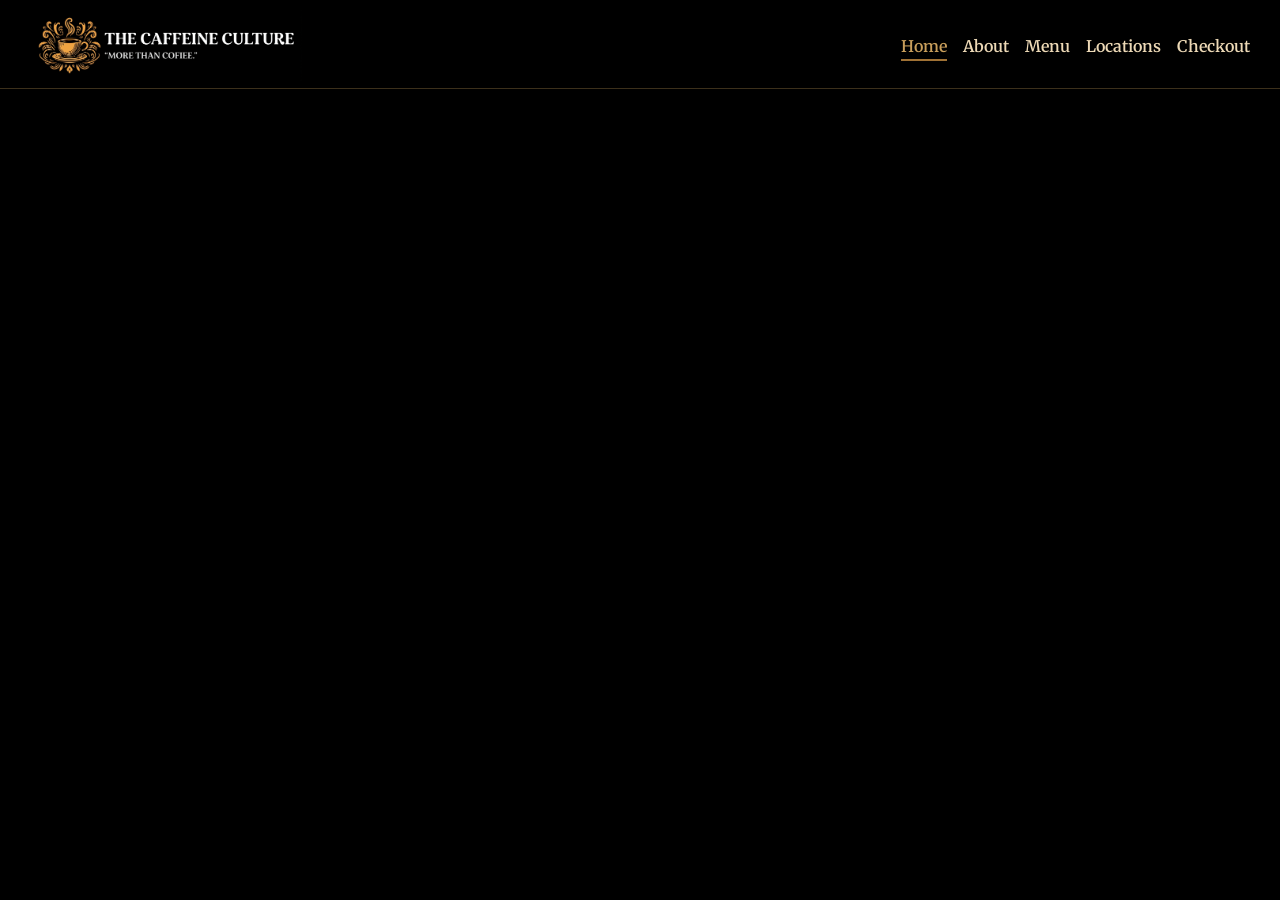
==== index.html @ e57057b3 "Initial project setup" ====
<!DOCTYPE html>
<html lang="en">

<head>
  <meta charset="UTF-8" />
  <meta name="viewport" content="width=device-width, initial-scale=1.0" />
  <title>The Caffeine Culture</title>

  <!-- Favicon -->
  <link rel="icon" type="image/png" href="assets/images/Logo/Main-Logo.png">

  <!-- AOS Animation CSS -->
  <link rel="stylesheet" href="https://unpkg.com/aos@2.3.1/dist/aos.css">

  <!-- Swiper CSS -->
  <link rel="stylesheet" href="https://cdn.jsdelivr.net/npm/swiper@11/swiper-bundle.min.css">

  <!-- Google Fonts -->
  <link rel="preconnect" href="https://fonts.googleapis.com">

  <link rel="preconnect" href="https://fonts.gstatic.com" crossorigin>

  <link
    href="https://fonts.googleapis.com/css2?family=Merriweather:ital,opsz,wdth,wght@0,18..144,87..112,300..900;1,18..144,87..112,300..900&family=Roboto+Slab:wght@100..900&display=swap"
    rel="stylesheet">

  <!-- Main CSS -->
  <link rel="stylesheet" href="assets/css/main.css">

</head>

<body>

  <div id="header"></div>

  <main class="home-page">
    <section class="hero-section content-width common-section-border has-custom-paddings hide">
      <div class="hero-overlay container" data-aos="fade-up">
        <div class="hero-copy">
          <h3 class="hero-kicker">How You Can Feel The Energy</h3>
          <h1>Start your day with a black coffee</h1>
          <p>Discover premium coffee, handcrafted beverages, and a cozy atmosphere inspired by Sri Lankan coffee
            traditions.</p>
          <div class="hero-actions">
            <a class="btn action-btn" href="products.html">Buy Now</a>
            <a class="btn ghost-btn" href="about.html">Learn More</a>
          </div>
        </div>
        <div class="hero-brand">
          <img src="assets/images/Background/Hero-Bg-Main.jpg" alt="The Caffeine Culture emblem" />
        </div>
      </div>
    </section>

    <section class="home-highlights container hide" data-aos="fade-up" data-aos-delay="100">
      <h2 class="section-title">Why Coffee Lovers Choose Us</h2>
      <p class="section-lead">From bean sourcing to your final sip, every detail is crafted for quality, comfort, and
        consistency.</p>
      <div class="highlight-grid">
        <article class="highlight-card" data-aos="zoom-in" data-aos-delay="50">
          <h3>Single Origin Beans</h3>
          <p>Freshly roasted beans selected from ethical farms and curated for rich, balanced flavor.</p>
        </article>
        <article class="highlight-card" data-aos="zoom-in" data-aos-delay="100">
          <h3>Barista Craft</h3>
          <p>Every cup is brewed by trained baristas with precision and passion.</p>
        </article>
        <article class="highlight-card" data-aos="zoom-in" data-aos-delay="150">
          <h3>Cozy Ambience</h3>
          <p>A warm space for work, friends, and relaxing coffee moments throughout the day.</p>
        </article>
      </div>
    </section>
  </main>

  <div id="footer"></div>

  <script src="https://unpkg.com/aos@2.3.1/dist/aos.js"></script>
  <script src="https://cdn.jsdelivr.net/npm/swiper@11/swiper-bundle.min.js"></script>

  <!-- Your Main JS -->
  <script type="module" src="js/main.js"></script>

</body>

</html>
---- assets/css/main.css ----
/* =========================
   COLORS
========================= */
/* Gradient Colors */
/* Border / Divider Colors */
/* =========================
   BREAKPOINTS
========================= */
/* =========================
   DESKTOP TYPOGRAPHY
========================= */
/* Fonts */
/* =========================
   MOBILE TYPOGRAPHY
========================= */
/* Base Reset */
*,
*::before,
*::after {
  box-sizing: border-box;
}

html,
body {
  margin: 0;
  padding: 0;
}

/* Breakpoints */
/* Hover */
/* Accessibility */
.sr-only {
  position: absolute;
  width: 1px;
  height: 1px;
  padding: 0;
  margin: -1px;
  overflow: hidden;
  border: 0;
  white-space: nowrap;
  clip: rect(1px, 1px, 1px, 1px);
  clip-path: inset(50%);
  -webkit-clip-path: inset(50%);
}

/* Typography */
/* Functions */
/* Truncate */
/* Layout */
.has-custom-paddings {
  padding-block: 45px;
}
@media (min-width: 1200px) {
  .has-custom-paddings {
    padding-block: 90px;
  }
}

.common-section-border {
  width: 100%;
  border-bottom: 1px solid rgba(200, 158, 91, 0.35);
}

.content-width {
  width: calc(100% - 40px);
  margin: 0 auto;
}
@media (min-width: 768px) {
  .content-width {
    width: calc(100% - 60px);
  }
}
@media (min-width: 1440px) {
  .content-width {
    width: calc(100% - 100px);
  }
}

.hide {
  display: none !important;
}

picture {
  display: block;
  width: 100%;
  height: 100%;
}
picture .image,
picture img {
  display: block;
  width: 100%;
  height: 100%;
  object-fit: cover;
  object-position: center;
}

/* =========================
   BUTTON BASE
========================= */
/* =========================
   BUTTON BASE
========================= */
.light-btn, .ghost-btn, .action-btn,
.btn {
  background: none;
  border: none;
  border-radius: 0;
  padding: 0;
  cursor: pointer;
  width: fit-content;
  position: relative;
  overflow: hidden;
  display: inline-flex;
  align-items: center;
  justify-content: center;
  padding: 8px 24px;
  border-radius: 100px;
  font-family: "Roboto Slab", serif;
  font-size: 16px;
  font-weight: 600;
  line-height: 1.25;
  cursor: pointer;
  white-space: nowrap;
  z-index: 1;
  transition: color 0.4s ease;
}
@media (min-width: 992px) {
  .light-btn, .ghost-btn, .action-btn,
  .btn {
    font-size: 18px;
  }
}
.light-btn::after, .ghost-btn::after, .action-btn::after,
.btn::after {
  content: "";
  position: absolute;
  z-index: -1;
  transition: transform 0.4s ease;
}

button:focus {
  outline: none;
}
button:focus-visible {
  outline: 3px solid #a07235;
  outline-offset: 3px;
}

/* ===============
   ACTION BUTTON
=============== */
.action-btn {
  background: linear-gradient(135deg, #8a5730, #c9a15f);
  color: #000000;
  outline: 1px solid rgba(207, 176, 122, 0.4);
}
.action-btn::after {
  inset: 0 -20%;
  background: linear-gradient(125deg, #383027 0%, #1a110d 45%, #251915 100%);
  opacity: 0.9;
  transform: skewX(-45deg) scaleX(0);
  transform-origin: right center;
  transition-duration: 0.5s;
  transition-timing-function: cubic-bezier(0.4, 0, 0.2, 1);
}
@media (hover: hover) and (pointer: fine) {
  .action-btn:hover {
    color: #cfb07a;
  }
  .action-btn:hover::after {
    transform: skewX(-45deg) scaleX(1);
  }
}

/* ===============
   GHOST BUTTON
=============== */
.ghost-btn {
  background: transparent;
  outline: 1.5px solid #c89e5b;
  color: #c89e5b;
  backdrop-filter: blur(10px);
}
.ghost-btn::after {
  inset: 0 -30%;
  background: #c89e5b;
  transform: skewX(-45deg) scaleX(0);
  transition-duration: 0.5s;
}
@media (hover: hover) and (pointer: fine) {
  .ghost-btn:hover {
    color: #000000;
  }
  .ghost-btn:hover::after {
    transform: skewX(-45deg) scaleX(1);
  }
}

/* ===============
   LIGHT BUTTON
=============== */
.light-btn {
  background: #edd9b6;
  outline: 1px solid rgba(237, 217, 182, 0.5);
  color: #000000;
}
.light-btn::after {
  inset: 0 -20%;
  background: linear-gradient(90deg, #a77228, #dfc08d);
  transform: skewX(-45deg) scaleX(0);
  transform-origin: left center;
  transition-duration: 0.5s;
  transition-timing-function: cubic-bezier(0.4, 0, 0.2, 1);
}
@media (hover: hover) and (pointer: fine) {
  .light-btn:hover::after {
    transform: skewX(-45deg) scaleX(1);
  }
}

/* =========================
   LINK BASE
========================= */
.light-link, .dark-link {
  position: relative;
  width: fit-content;
  font-size: 18px;
  font-weight: 600;
  text-decoration: none;
  transition: color 0.3s ease;
}
.light-link::after, .dark-link::after {
  content: "";
  position: absolute;
  left: 0;
  bottom: -6px;
  width: 100%;
  height: 2px;
  transform: scaleX(0);
  transform-origin: left;
  transition: transform 0.35s ease;
}
@media (hover: hover) and (pointer: fine) {
  .light-link:hover::after, .dark-link:hover::after {
    transform: scaleX(1);
  }
}

/* ===============
   DARK LINK
=============== */
.dark-link {
  color: #4c2b0b;
}
.dark-link::after {
  background: #4c2b0b;
}

/* ===============
   LIGHT LINK
=============== */
.light-link {
  color: #c89e5b;
}
.light-link::after {
  background: #c89e5b;
}

/* =========================
   ARROW BASE
========================= */
.light-arrow, .ghost-arrow, .dark-arrow {
  position: relative;
  overflow: hidden;
  display: inline-flex;
  align-items: center;
  justify-content: center;
  width: 40px;
  height: 40px;
  cursor: pointer;
  z-index: 1;
  transition: color 0.4s ease;
}
.light-arrow::after, .ghost-arrow::after, .dark-arrow::after {
  content: "";
  position: absolute;
  top: 0;
  width: 0;
  height: 100%;
  z-index: -1;
  transition: width 0.5s cubic-bezier(0.25, 1, 0.5, 1);
}
.light-arrow svg, .ghost-arrow svg, .dark-arrow svg {
  width: 20px;
  height: 20px;
}
@media (min-width: 992px) {
  .light-arrow svg, .ghost-arrow svg, .dark-arrow svg {
    width: 25px;
    height: 25px;
  }
}

/* ===============
   DARK ARROW
=============== */
.dark-arrow {
  background: linear-gradient(135deg, #8a5730, #c9a15f);
  color: #000000;
  outline: 1px solid rgba(207, 176, 122, 0.5);
}
.dark-arrow::after {
  background: linear-gradient(125deg, #383027 0%, #1a110d 45%, #251915 100%);
}
@media (hover: hover) and (pointer: fine) {
  .dark-arrow:hover {
    color: #cfb07a;
  }
  .dark-arrow:hover::after {
    width: 100%;
  }
}

/* ===============
   GHOST ARROW
=============== */
.ghost-arrow {
  background: transparent;
  color: #c89e5b;
  border: 1px solid #c89e5b;
  backdrop-filter: blur(10px);
}
.ghost-arrow::after {
  background: #c89e5b;
}
@media (hover: hover) and (pointer: fine) {
  .ghost-arrow:hover {
    color: #000000;
  }
  .ghost-arrow:hover::after {
    width: 100%;
  }
}

/* ===============
   LIGHT ARROW
=============== */
.light-arrow {
  background: #edd9b6;
  color: #000000;
}
.light-arrow::after {
  background: linear-gradient(90deg, #a77228, #dfc08d);
}
@media (hover: hover) and (pointer: fine) {
  .light-arrow:hover::after {
    width: 100%;
  }
}

/* =========================
   ARROWS PAIR
========================= */
.arrows-pair {
  display: inline-flex;
  align-items: center;
  gap: 10px;
}
@media (min-width: 992px) {
  .arrows-pair {
    gap: 12px;
  }
}
.arrows-pair .slider-arrow:first-child svg {
  transform: rotate(180deg);
}
.arrows-pair .slider-arrow:first-child::after {
  right: 0;
}
.arrows-pair .slider-arrow:last-child::after {
  left: 0;
}

.site-footer {
  background: #000000;
  color: #edd9b6;
  padding: 2.3rem 1rem 1rem;
  border-top: 1px solid rgba(200, 158, 91, 0.35);
}

.footer-grid {
  display: grid;
  gap: 1.25rem;
  grid-template-columns: 1.6fr 1fr 1fr;
  margin-bottom: 1.4rem;
}
.footer-grid h4 {
  color: #c89e5b;
  margin-bottom: 0.5rem;
}
.footer-grid a,
.footer-grid p {
  display: block;
  color: #edd9b6;
  text-decoration: none;
  margin-bottom: 0.3rem;
}
.footer-grid a {
  transition: color 0.2s ease;
}
@media (hover: hover) and (pointer: fine) {
  .footer-grid a:hover {
    color: #cfb07a;
  }
}

.footer-logo {
  width: min(260px, 100%);
  margin-bottom: 0.7rem;
}

.footer-bottom {
  text-align: center;
  border-top: 1px solid #2a2a2a;
  padding-top: 0.9rem;
  margin: 0;
}

@media (max-width: 800px) {
  .footer-grid {
    grid-template-columns: 1fr;
  }
}
.site-header {
  position: sticky;
  top: 0;
  z-index: 100;
  background: #000000;
  border-bottom: 1px solid rgba(200, 158, 91, 0.3);
}
.site-header .container {
  display: flex;
  align-items: center;
  justify-content: space-between;
  padding-inline: 10px;
  padding-block: 10px 7px;
}
@media (min-width: 768px) {
  .site-header .container {
    padding-inline: 25px;
  }
}
@media (min-width: 992px) {
  .site-header .container {
    padding-inline: 30px;
  }
}

.brand-wrap {
  display: inline-flex;
  align-items: center;
  height: 71px;
  max-width: 272px;
  text-decoration: none;
}
.brand-wrap .brand {
  width: 100%;
  height: 100%;
}

.site-navbar {
  display: flex;
  align-items: center;
  gap: 1.3rem;
}
.site-navbar .nav-toggle {
  display: none;
  background: transparent;
  border: 1px solid rgba(200, 158, 91, 0.5);
  border-radius: 0.45rem;
  width: 42px;
  height: 38px;
  align-items: center;
  justify-content: center;
  flex-direction: column;
  gap: 5px;
  cursor: pointer;
  padding: 0;
}
.site-navbar .nav-toggle span {
  width: 20px;
  height: 2px;
  border-radius: 2px;
  background: #edd9b6;
  transition: transform 0.25s ease, opacity 0.25s ease;
}
@media (min-width: 992px) {
  .site-navbar .nav-cta {
    display: none;
  }
}
.site-navbar .site-navbar__links {
  list-style: none;
  display: flex;
  align-items: center;
  gap: 1rem;
  margin: 0;
  padding: 0;
}
.site-navbar a {
  color: #edd9b6;
  text-decoration: none;
  font-weight: 600;
  padding-bottom: 0.2rem;
  border-bottom: 2px solid transparent;
  transition: color 0.25s ease, border-color 0.25s ease, text-shadow 0.25s ease;
}
@media (hover: hover) and (pointer: fine) {
  .site-navbar a:hover {
    color: #c89e5b;
    border-color: #a07235;
    text-shadow: 0 0 12px rgba(200, 158, 91, 0.45);
  }
}
.site-navbar a:focus {
  outline: none;
}
.site-navbar a:focus-visible {
  outline: 3px solid #c89e5b;
  outline-offset: 3px;
}
.site-navbar a.is-active {
  color: #c89e5b;
  border-color: #a07235;
}

.site-navbar.is-open .nav-toggle span:nth-child(1) {
  transform: translateY(7px) rotate(45deg);
}
.site-navbar.is-open .nav-toggle span:nth-child(2) {
  opacity: 0;
}
.site-navbar.is-open .nav-toggle span:nth-child(3) {
  transform: translateY(-7px) rotate(-45deg);
}

@media (max-width: 900px) {
  .site-navbar .nav-toggle {
    display: inline-flex;
  }
  .site-navbar .site-navbar__links {
    position: absolute;
    right: 1rem;
    top: calc(100% + 0.6rem);
    width: min(260px, 100vw - 2rem);
    background: rgba(0, 0, 0, 0.97);
    border: 1px solid #2a2a2a;
    border-radius: 0.8rem;
    padding: 0.85rem;
    display: grid;
    gap: 0.4rem;
    opacity: 0;
    transform: translateY(-12px);
    pointer-events: none;
    transition: opacity 0.25s ease, transform 0.25s ease;
  }
  .site-navbar .nav-cta {
    display: none;
  }
  .site-navbar.is-open .site-navbar__links {
    opacity: 1;
    transform: translateY(0);
    pointer-events: auto;
  }
}
body {
  font-family: "Merriweather", serif;
  background: #000000;
  text-rendering: optimizeLegibility;
  -webkit-font-smoothing: antialiased;
}

h1,
h2,
h3,
h4,
h5,
p {
  margin: 0;
}

/* Reusable heading and body classes */
/* H1 */
/* H2 */
/* H3 */
/* H4 */
/* Body Text */
/* Apply styles */
h1,
.h1-title {
  font-family: "Merriweather", serif;
  color: #c89e5b;
  font-size: 35px;
  line-height: 1.143;
  letter-spacing: 0.175px;
  font-optical-sizing: auto;
}
@media (min-width: 1200px) {
  h1,
  .h1-title {
    font-size: 46px;
    line-height: 1.174;
    letter-spacing: 0.69px;
  }
}

h2,
.h2-subtitle {
  font-family: "Merriweather", serif;
  color: #84593d;
  font-size: 26px;
  line-height: 1.154;
  letter-spacing: 0.078px;
  font-optical-sizing: auto;
}
@media (min-width: 1200px) {
  h2,
  .h2-subtitle {
    font-size: 36px;
    line-height: 1.167;
    letter-spacing: 0.36px;
  }
}

h3,
.h3-style {
  font-style: italic;
  font-family: "Merriweather-regular", serif;
  color: #edd9b6;
  font-size: 24px;
  line-height: 1.125;
  letter-spacing: 0.048px;
  font-optical-sizing: auto;
}
@media (min-width: 1200px) {
  h3,
  .h3-style {
    font-size: 32px;
    line-height: 1.1875;
    letter-spacing: 0.16px;
  }
}

h4,
.h4-style {
  font-weight: 500;
  font-family: "Roboto Slab", serif;
  color: #a07235;
  font-size: 20px;
  line-height: 1.2;
  letter-spacing: 0.2px;
  font-optical-sizing: auto;
}
@media (min-width: 1200px) {
  h4,
  .h4-style {
    font-size: 24px;
    line-height: 1.25;
    letter-spacing: 0.24px;
  }
}

p,
.body-text {
  font-weight: 400;
  font-family: "Roboto Slab", serif;
  color: #ffffff;
  font-size: 15px;
  line-height: 1.267;
  letter-spacing: 0.105px;
  font-optical-sizing: auto;
}
@media (min-width: 1200px) {
  p,
  .body-text {
    font-size: 17px;
    line-height: 1.177;
    letter-spacing: 0.17px;
  }
}

/* Eyebrow Tag */
.eyebrow {
  font-size: 14px;
  font-weight: 600;
  letter-spacing: 0.12em;
  text-transform: uppercase;
  color: #a07235;
}
@media (min-width: 992px) {
  .eyebrow {
    font-size: 16px;
    letter-spacing: 0.14em;
  }
}

.home-page .hero-section {
  position: relative;
  min-height: 730px;
}
@media (min-width: 768px) {
  .home-page .hero-section {
    min-height: 675px;
  }
}
@media (min-width: 992px) {
  .home-page .hero-section {
    min-height: 780px;
  }
}

.hero-overlay {
  width: 100%;
  display: grid;
  align-items: center;
  grid-template-columns: 1.25fr 1fr;
  gap: 1rem;
}

.hero-copy {
  max-width: 60ch;
  background: rgba(0, 0, 0, 0.72);
  border: 1px solid rgba(200, 158, 91, 0.45);
  border-radius: 1rem;
  padding: clamp(1.2rem, 3vw, 2rem);
  box-shadow: 0 20px 40px rgba(0, 0, 0, 0.45);
}
.hero-copy .hero-kicker {
  letter-spacing: 0.1em;
  text-transform: uppercase;
  color: #c89e5b;
  font-size: 0.75rem;
  margin-bottom: 0.6rem;
}

.hero-actions {
  display: flex;
  gap: 0.8rem;
  flex-wrap: wrap;
}

.home-highlights {
  padding: 1rem 0 4rem;
}
.home-highlights .highlight-grid {
  margin-top: 1.75rem;
  display: grid;
  gap: 1rem;
  grid-template-columns: repeat(auto-fit, minmax(220px, 1fr));
}
.home-highlights .highlight-card {
  background: #0f0b08;
  border: 1px solid rgba(200, 158, 91, 0.26);
  border-radius: 1rem;
  padding: 1.25rem;
  transition: transform 0.22s ease, box-shadow 0.22s ease;
}
.home-highlights .highlight-card h3 {
  color: #c89e5b;
  margin-bottom: 0.4rem;
}
@media (hover: hover) and (pointer: fine) {
  .home-highlights .highlight-card:hover {
    transform: translateY(-4px);
    box-shadow: 0 10px 20px rgba(0, 0, 0, 0.3);
  }
}

@media (max-width: 900px) {
  .hero-overlay {
    grid-template-columns: 1fr;
  }
  .hero-brand {
    order: -1;
  }
  .hero-brand img {
    width: min(64vw, 280px);
  }
}
.sg-page {
  display: flex;
  flex-direction: column;
}
.sg-page .sg-section {
  display: flex;
  flex-direction: column;
  gap: 30px;
}
.sg-page .section-heading {
  display: flex;
  flex-direction: column;
  gap: 12px;
}
.sg-page {
  /* ===================
     COLOR SECTION
  ==================== */
}
.sg-page .test-color .color-grid,
.sg-page .test-color .gradient-grid {
  display: flex;
  align-items: center;
  flex-wrap: wrap;
  gap: 20px;
}
.sg-page .test-color .colour {
  width: 120px;
  height: 120px;
  border-radius: 20px;
  overflow: hidden;
  border: 1px solid rgba(255, 255, 255, 0.08);
}
.sg-page .test-color .colour1 {
  background: #4c2b0b;
}
.sg-page .test-color .colour2 {
  background: #84593d;
}
.sg-page .test-color .colour3 {
  background: #c89e5b;
}
.sg-page .test-color .colour4 {
  background: #cfb07a;
}
.sg-page .test-color .colour5 {
  background: #a07235;
}
.sg-page .test-color .colour6 {
  background: #edd9b6;
}
.sg-page .test-color .colour7 {
  background: #ffffff;
}
.sg-page .test-color .colour8 {
  background: linear-gradient(125deg, #383027 0%, #1a110d 45%, #251915 100%);
}
.sg-page .test-color .colour9 {
  background: linear-gradient(90deg, #a77228, #dfc08d);
}
.sg-page .test-color .colour10 {
  background: linear-gradient(135deg, #8a5730, #c9a15f);
}
.sg-page {
  /* =========================
     TYPOGRAPHY
  ========================== */
}
.sg-page .typography-stack {
  display: flex;
  flex-direction: column;
  gap: 32px;
}
.sg-page {
  /* =========================
     BUTTONS
  ========================== */
}
.sg-page .button-grid {
  display: flex;
  align-items: center;
  flex-wrap: wrap;
  gap: 24px;
}
.sg-page {
  /* =========================
     LINKS
  ========================== */
}
.sg-page .links-grid {
  display: flex;
  align-items: center;
  flex-wrap: wrap;
  gap: 40px;
}
.sg-page {
  /* =========================
     SLIDER ARROWS
  ========================== */
}
.sg-page .arrows-grid {
  display: flex;
  align-items: center;
  flex-wrap: wrap;
  gap: 24px;
}

/*# sourceMappingURL=main.css.map */
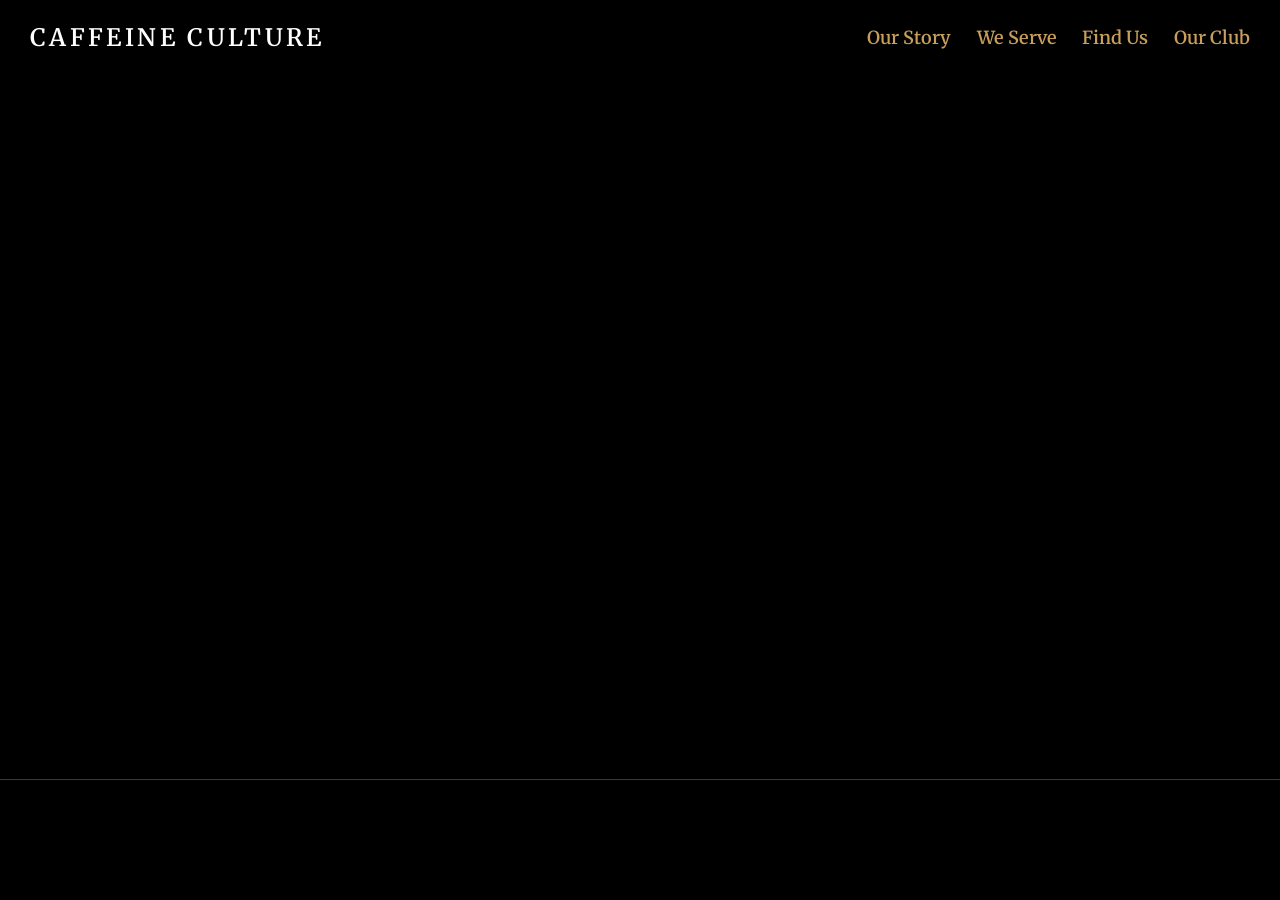
==== commit c332df34: "Header Development - V001" ====
--- a/index.html
+++ b/index.html
@@ -17,7 +17,6 @@
 
   <!-- Google Fonts -->
   <link rel="preconnect" href="https://fonts.googleapis.com">
-
   <link rel="preconnect" href="https://fonts.gstatic.com" crossorigin>
 
   <link
@@ -34,8 +33,10 @@
   <div id="header"></div>
 
   <main class="home-page">
-    <section class="hero-section content-width common-section-border has-custom-paddings hide">
-      <div class="hero-overlay container" data-aos="fade-up">
+    <section class="hero-section common-section-border">
+
+
+      <div class="hero-overlay container hide" data-aos="fade-up">
         <div class="hero-copy">
           <h3 class="hero-kicker">How You Can Feel The Energy</h3>
           <h1>Start your day with a black coffee</h1>
@@ -46,29 +47,6 @@
             <a class="btn ghost-btn" href="about.html">Learn More</a>
           </div>
         </div>
-        <div class="hero-brand">
-          <img src="assets/images/Background/Hero-Bg-Main.jpg" alt="The Caffeine Culture emblem" />
-        </div>
-      </div>
-    </section>
-
-    <section class="home-highlights container hide" data-aos="fade-up" data-aos-delay="100">
-      <h2 class="section-title">Why Coffee Lovers Choose Us</h2>
-      <p class="section-lead">From bean sourcing to your final sip, every detail is crafted for quality, comfort, and
-        consistency.</p>
-      <div class="highlight-grid">
-        <article class="highlight-card" data-aos="zoom-in" data-aos-delay="50">
-          <h3>Single Origin Beans</h3>
-          <p>Freshly roasted beans selected from ethical farms and curated for rich, balanced flavor.</p>
-        </article>
-        <article class="highlight-card" data-aos="zoom-in" data-aos-delay="100">
-          <h3>Barista Craft</h3>
-          <p>Every cup is brewed by trained baristas with precision and passion.</p>
-        </article>
-        <article class="highlight-card" data-aos="zoom-in" data-aos-delay="150">
-          <h3>Cozy Ambience</h3>
-          <p>A warm space for work, friends, and relaxing coffee moments throughout the day.</p>
-        </article>
       </div>
     </section>
   </main>
--- a/assets/css/main.css
+++ b/assets/css/main.css
@@ -97,9 +97,6 @@
 /* =========================
    BUTTON BASE
 ========================= */
-/* =========================
-   BUTTON BASE
-========================= */
 .light-btn, .ghost-btn, .action-btn,
 .btn {
   background: none;
@@ -245,6 +242,9 @@
     transform: scaleX(1);
   }
 }
+.is-active.light-link::after, .is-active.dark-link::after {
+  transform: scaleX(1);
+}
 
 /* ===============
    DARK LINK
@@ -432,18 +432,19 @@
   }
 }
 .site-header {
-  position: sticky;
+  position: fixed;
   top: 0;
+  left: 0;
+  width: 100%;
   z-index: 100;
-  background: #000000;
-  border-bottom: 1px solid rgba(200, 158, 91, 0.3);
 }
 .site-header .container {
-  display: flex;
-  align-items: center;
-  justify-content: space-between;
-  padding-inline: 10px;
-  padding-block: 10px 7px;
+  position: relative;
+  display: flex;
+  align-items: center;
+  justify-content: flex-start;
+  min-height: 64px;
+  padding: 8px 15px;
 }
 @media (min-width: 768px) {
   .site-header .container {
@@ -452,88 +453,111 @@
 }
 @media (min-width: 992px) {
   .site-header .container {
+    justify-content: space-between;
+    min-height: 75px;
     padding-inline: 30px;
   }
 }
-
-.brand-wrap {
+.site-header .brand {
+  text-decoration: none;
+}
+.site-header .brand .eyebrow {
+  padding-inline-start: 10px;
+  color: white;
+  font-size: 20px;
+  font-weight: 600;
+}
+@media (min-width: 992px) {
+  .site-header .brand .eyebrow {
+    padding-inline-start: unset;
+    font-size: 24px;
+  }
+}
+
+.site-navbar {
+  position: absolute;
+  top: 50%;
+  right: 15px;
+  transform: translateY(-50%);
+}
+@media (min-width: 768px) {
+  .site-navbar {
+    right: 25px;
+  }
+}
+@media (min-width: 992px) {
+  .site-navbar {
+    position: static;
+    transform: none;
+  }
+}
+.site-navbar .nav-toggle {
+  background: none;
+  border: none;
+  border-radius: 0;
+  padding: 0;
+  cursor: pointer;
   display: inline-flex;
-  align-items: center;
-  height: 71px;
-  max-width: 272px;
-  text-decoration: none;
-}
-.brand-wrap .brand {
-  width: 100%;
-  height: 100%;
-}
-
-.site-navbar {
-  display: flex;
-  align-items: center;
-  gap: 1.3rem;
-}
-.site-navbar .nav-toggle {
-  display: none;
-  background: transparent;
-  border: 1px solid rgba(200, 158, 91, 0.5);
-  border-radius: 0.45rem;
+  flex-direction: column;
+  align-items: center;
+  justify-content: center;
+  gap: 5px;
   width: 42px;
   height: 38px;
-  align-items: center;
-  justify-content: center;
-  flex-direction: column;
-  gap: 5px;
-  cursor: pointer;
-  padding: 0;
+  margin-block-end: 4px;
+  border: 1px solid rgba(200, 158, 91, 0.5);
+  border-radius: 6px;
 }
 .site-navbar .nav-toggle span {
   width: 20px;
   height: 2px;
+  background: #edd9b6;
   border-radius: 2px;
-  background: #edd9b6;
   transition: transform 0.25s ease, opacity 0.25s ease;
 }
 @media (min-width: 992px) {
-  .site-navbar .nav-cta {
+  .site-navbar .nav-toggle {
     display: none;
   }
 }
-.site-navbar .site-navbar__links {
+.site-navbar .navbar-links {
   list-style: none;
-  display: flex;
+  padding: 0;
+  margin: 0;
+  display: none;
+  flex-direction: column;
   align-items: center;
   gap: 1rem;
-  margin: 0;
-  padding: 0;
-}
-.site-navbar a {
-  color: #edd9b6;
-  text-decoration: none;
-  font-weight: 600;
-  padding-bottom: 0.2rem;
-  border-bottom: 2px solid transparent;
-  transition: color 0.25s ease, border-color 0.25s ease, text-shadow 0.25s ease;
-}
-@media (hover: hover) and (pointer: fine) {
-  .site-navbar a:hover {
-    color: #c89e5b;
-    border-color: #a07235;
-    text-shadow: 0 0 12px rgba(200, 158, 91, 0.45);
-  }
-}
-.site-navbar a:focus {
-  outline: none;
-}
-.site-navbar a:focus-visible {
-  outline: 3px solid #c89e5b;
-  outline-offset: 3px;
-}
-.site-navbar a.is-active {
-  color: #c89e5b;
-  border-color: #a07235;
-}
-
+  position: absolute;
+  top: calc(100% + 16px);
+  right: -15px;
+  width: 220px;
+  padding: 1rem;
+  background: #000000;
+  border: 1px solid rgba(200, 158, 91, 0.2);
+}
+.site-navbar .navbar-links li {
+  width: 100%;
+  text-align: center;
+}
+@media (min-width: 992px) {
+  .site-navbar .navbar-links {
+    position: static;
+    display: flex;
+    flex-direction: row;
+    gap: clamp(1rem, 2vw, 2rem);
+    width: auto;
+    padding: 0;
+    background: transparent;
+    border: 0;
+  }
+  .site-navbar .navbar-links li {
+    width: auto;
+  }
+}
+.site-navbar.is-open .navbar-links {
+  display: flex;
+}
 .site-navbar.is-open .nav-toggle span:nth-child(1) {
   transform: translateY(7px) rotate(45deg);
 }
@@ -544,35 +568,6 @@
   transform: translateY(-7px) rotate(-45deg);
 }
 
-@media (max-width: 900px) {
-  .site-navbar .nav-toggle {
-    display: inline-flex;
-  }
-  .site-navbar .site-navbar__links {
-    position: absolute;
-    right: 1rem;
-    top: calc(100% + 0.6rem);
-    width: min(260px, 100vw - 2rem);
-    background: rgba(0, 0, 0, 0.97);
-    border: 1px solid #2a2a2a;
-    border-radius: 0.8rem;
-    padding: 0.85rem;
-    display: grid;
-    gap: 0.4rem;
-    opacity: 0;
-    transform: translateY(-12px);
-    pointer-events: none;
-    transition: opacity 0.25s ease, transform 0.25s ease;
-  }
-  .site-navbar .nav-cta {
-    display: none;
-  }
-  .site-navbar.is-open .site-navbar__links {
-    opacity: 1;
-    transform: translateY(0);
-    pointer-events: auto;
-  }
-}
 body {
   font-family: "Merriweather", serif;
   background: #000000;
@@ -691,22 +686,25 @@
 
 /* Eyebrow Tag */
 .eyebrow {
-  font-size: 14px;
+  font-size: 16px;
   font-weight: 600;
   letter-spacing: 0.12em;
+  line-height: 1.5;
   text-transform: uppercase;
   color: #a07235;
 }
 @media (min-width: 992px) {
   .eyebrow {
-    font-size: 16px;
+    font-size: 20px;
     letter-spacing: 0.14em;
   }
 }
 
 .home-page .hero-section {
   position: relative;
-  min-height: 730px;
+  min-height: 710px;
+  display: flex;
+  align-items: stretch;
 }
 @media (min-width: 768px) {
   .home-page .hero-section {
@@ -718,75 +716,29 @@
     min-height: 780px;
   }
 }
-
-.hero-overlay {
+.home-page .hero-image {
   width: 100%;
-  display: grid;
-  align-items: center;
-  grid-template-columns: 1.25fr 1fr;
-  gap: 1rem;
-}
-
-.hero-copy {
-  max-width: 60ch;
-  background: rgba(0, 0, 0, 0.72);
-  border: 1px solid rgba(200, 158, 91, 0.45);
-  border-radius: 1rem;
-  padding: clamp(1.2rem, 3vw, 2rem);
-  box-shadow: 0 20px 40px rgba(0, 0, 0, 0.45);
-}
-.hero-copy .hero-kicker {
-  letter-spacing: 0.1em;
-  text-transform: uppercase;
-  color: #c89e5b;
-  font-size: 0.75rem;
-  margin-bottom: 0.6rem;
-}
-
-.hero-actions {
-  display: flex;
-  gap: 0.8rem;
-  flex-wrap: wrap;
-}
-
-.home-highlights {
-  padding: 1rem 0 4rem;
-}
-.home-highlights .highlight-grid {
-  margin-top: 1.75rem;
-  display: grid;
-  gap: 1rem;
-  grid-template-columns: repeat(auto-fit, minmax(220px, 1fr));
-}
-.home-highlights .highlight-card {
-  background: #0f0b08;
-  border: 1px solid rgba(200, 158, 91, 0.26);
-  border-radius: 1rem;
-  padding: 1.25rem;
-  transition: transform 0.22s ease, box-shadow 0.22s ease;
-}
-.home-highlights .highlight-card h3 {
-  color: #c89e5b;
-  margin-bottom: 0.4rem;
-}
-@media (hover: hover) and (pointer: fine) {
-  .home-highlights .highlight-card:hover {
-    transform: translateY(-4px);
-    box-shadow: 0 10px 20px rgba(0, 0, 0, 0.3);
-  }
-}
-
-@media (max-width: 900px) {
-  .hero-overlay {
-    grid-template-columns: 1fr;
-  }
-  .hero-brand {
-    order: -1;
-  }
-  .hero-brand img {
-    width: min(64vw, 280px);
-  }
-}
+  height: 710px;
+}
+.home-page .hero-image img {
+  display: block;
+  width: 100%;
+  height: 100%;
+  object-fit: cover;
+  object-position: center;
+}
+.home-page .hero-overlay {
+  position: absolute;
+  top: 0;
+  left: 0;
+  width: 100%;
+  height: 100%;
+  display: flex;
+  align-items: center;
+  justify-content: center;
+  padding-inline: 15px;
+}
+
 .sg-page {
   display: flex;
   flex-direction: column;
